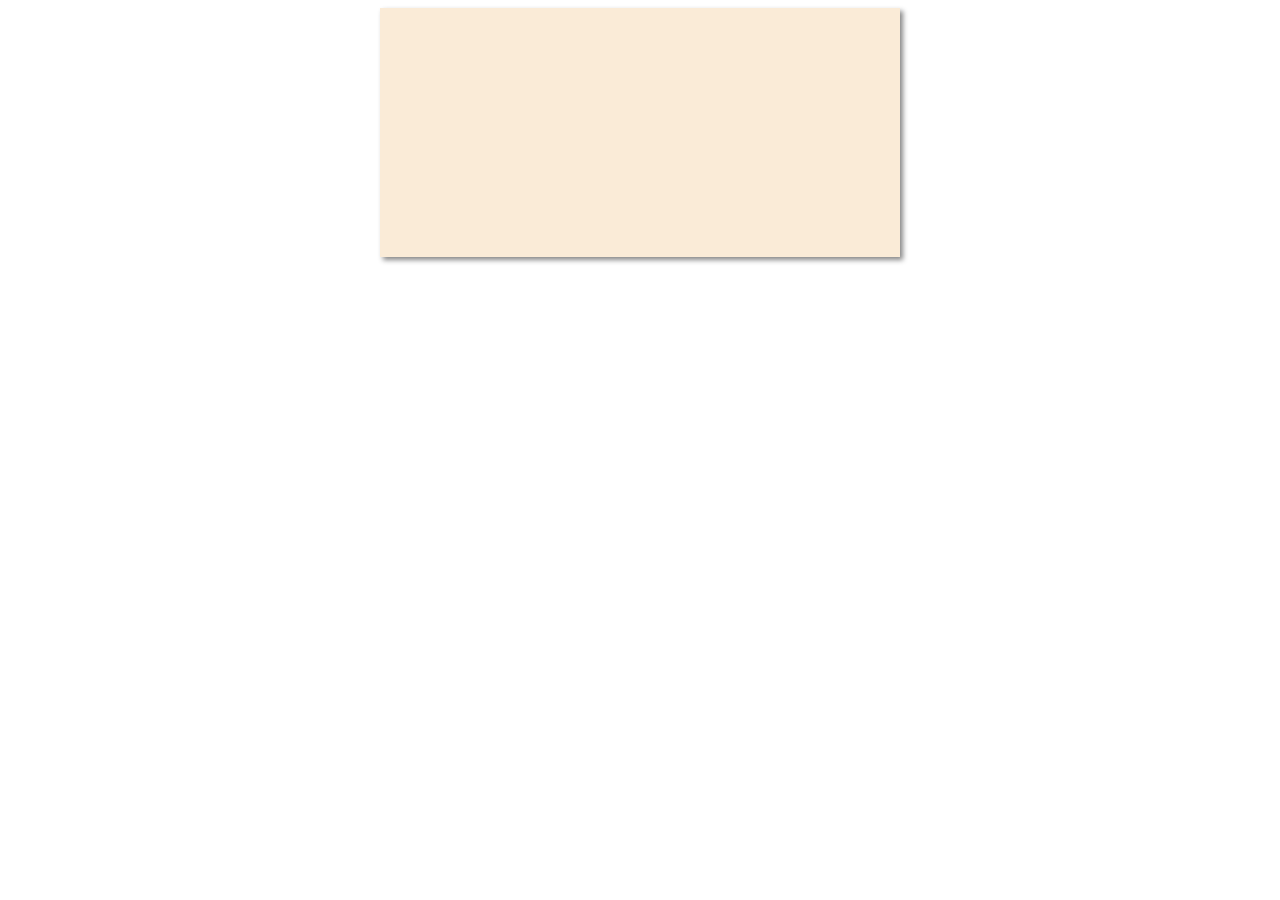
==== video.html @ b25032e7 "Nova página e vídeo incorporado" ====
<!DOCTYPE html>
<html lang="pt-br">
<head>
    <meta charset="UTF-8">
    <meta name="viewport" content="width=device-width, initial-scale=1.0">
    <title>Vídeo</title>
    <link rel="stylesheet" href="estilos/style.css">
</head>
<body style="align-content: center;">
    <main>
        <iframe width="400" height="225" src="https://www.youtube.com/embed/uMNAwvu3Awg" title="kibença news" frameborder="0" allow="accelerometer; autoplay; clipboard-write; encrypted-media; gyroscope; picture-in-picture; web-share" referrerpolicy="strict-origin-when-cross-origin" allowfullscreen></iframe>
    </main>
</body>
</html>
---- estilos/style.css ----
* {
    font-family: Arial, Helvetica, sans-serif;
    font-size: 16px;
    color: #3E251E;
}

body {
    background-color: white;
}

.esq {
    text-align: left;
    font-size: 10px;
    display: inline-block;
}

.cent {
    text-align: center;
    font-size: 10px;
    display: inline-block;
}

.dir {
    text-align: right;
    font-size: 10px;
    display: inline-block;
}

main {
    background-color: antiquewhite;
    width: 500px;
    margin: auto;
    padding: 10px;
    box-shadow: 3px 3px 5px rgba(0, 0, 0, 0.473);
}
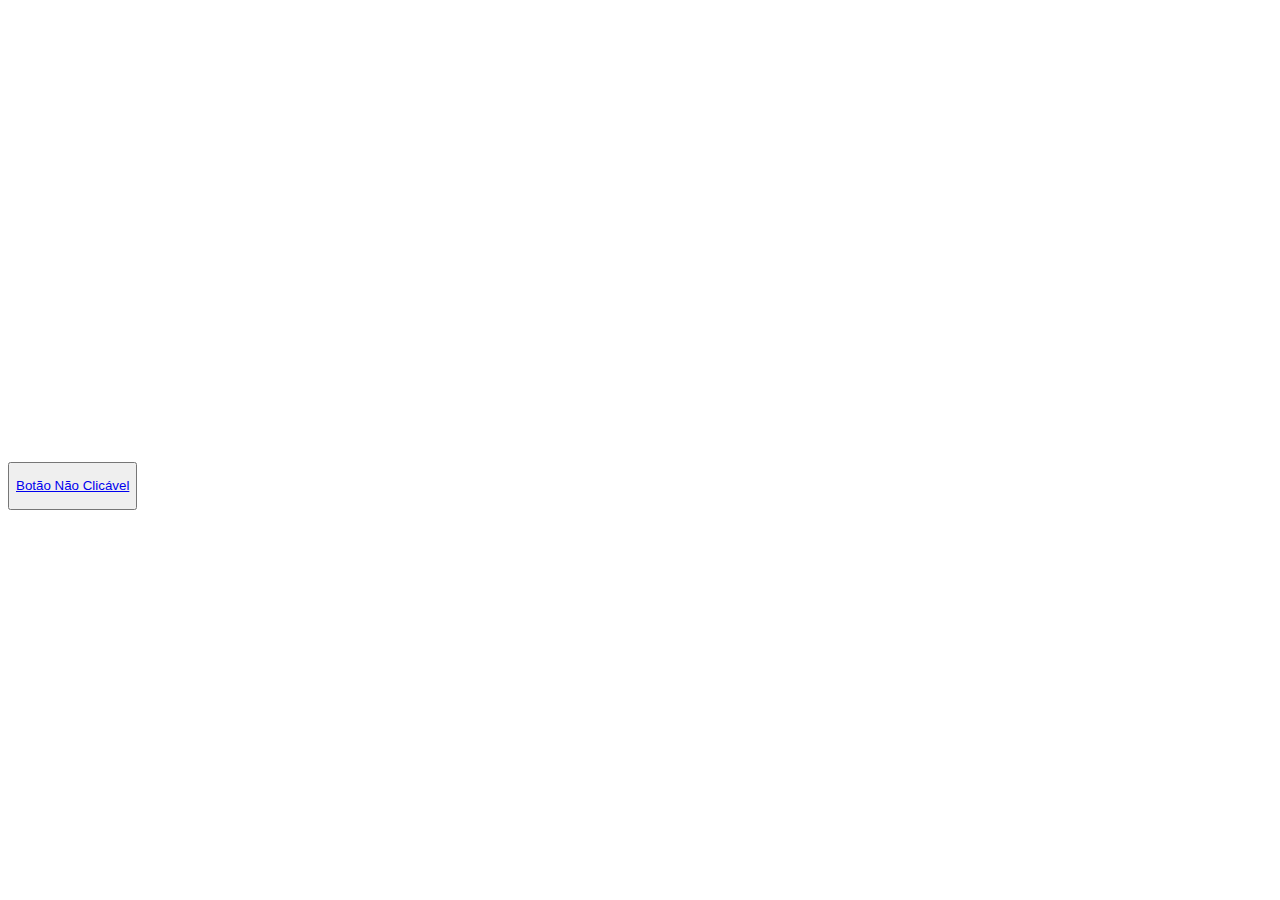
==== commit 69799285: "Correção de Conflito e Nova Página" ====
--- a/video.html
+++ b/video.html
@@ -1,14 +1,29 @@
 <!DOCTYPE html>
 <html lang="pt-br">
+
 <head>
     <meta charset="UTF-8">
     <meta name="viewport" content="width=device-width, initial-scale=1.0">
-    <title>Vídeo</title>
-    <link rel="stylesheet" href="estilos/style.css">
+    <title>Último Vídeo do Kibença News</title>
+    <!--<link rel="stylesheet" href="estilos/style.css">-->
 </head>
-<body style="align-content: center;">
+
+<body>
+
     <main>
-        <iframe width="400" height="225" src="https://www.youtube.com/embed/uMNAwvu3Awg" title="kibença news" frameborder="0" allow="accelerometer; autoplay; clipboard-write; encrypted-media; gyroscope; picture-in-picture; web-share" referrerpolicy="strict-origin-when-cross-origin" allowfullscreen></iframe>
+
+        <iframe width="800" height="450" src="https://www.youtube.com/embed/uMNAwvu3Awg" title="kibença news" frameborder="0" allow="accelerometer; autoplay; clipboard-write; encrypted-media; gyroscope; picture-in-picture; web-share" referrerpolicy="strict-origin-when-cross-origin" allowfullscreen></iframe>
+
     </main>
+
+    <footer>
+        <button>
+            <a href="video2.html">
+                <p>Botão Não Clicável</p>
+            </a>
+        </button>
+    </footer>
+
 </body>
+
 </html>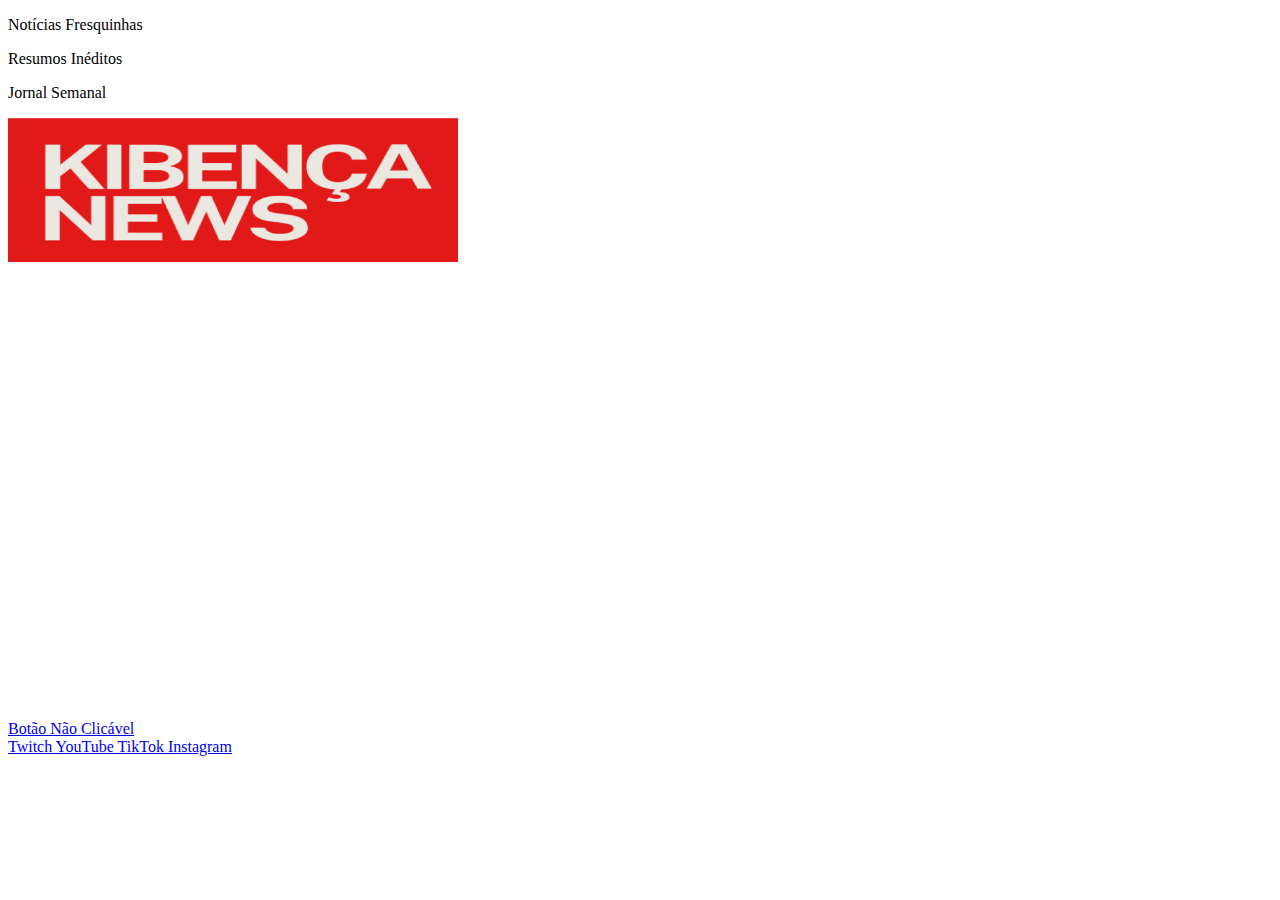
==== commit 09195445: "Conteúdo Pronto" ====
--- a/video.html
+++ b/video.html
@@ -10,18 +10,54 @@
 
 <body>
 
+    <header>
+        <p>Notícias Fresquinhas</p>
+        <p>Resumos Inéditos</p>
+        <p>Jornal Semanal</p>
+    </header>
+    
     <main>
+   
+        <section>
+            <img width="450" src="imagens/kibençanews.png" alt="Logo do Kibença News">
+        </section>
 
-        <iframe width="800" height="450" src="https://www.youtube.com/embed/uMNAwvu3Awg" title="kibença news" frameborder="0" allow="accelerometer; autoplay; clipboard-write; encrypted-media; gyroscope; picture-in-picture; web-share" referrerpolicy="strict-origin-when-cross-origin" allowfullscreen></iframe>
+        <section>
+            <iframe width="800" height="450" src="https://www.youtube.com/embed/uMNAwvu3Awg" title="kibença news" frameborder="0" allow="accelerometer; autoplay; clipboard-write; encrypted-media; gyroscope; picture-in-picture; web-share" referrerpolicy="strict-origin-when-cross-origin" allowfullscreen></iframe>
+        </section>
 
     </main>
 
     <footer>
-        <button>
+
+        <section>
+    
             <a href="video2.html">
-                <p>Botão Não Clicável</p>
+                Botão Não Clicável
             </a>
-        </button>
+    
+        </section>
+
+        <section>
+
+            <a href="https://twitch.tv/pastor_do_gta">
+                Twitch
+            </a>
+        
+            <a href="https://www.youtube.com/@pastordogta">
+                YouTube
+            </a>
+
+            <a href="https://www.tiktok.com/@pastordogta">
+                TikTok
+            </a>
+
+            <a href="https://www.instagram.com/pastor_do_gtarp/">
+                Instagram
+            </a>
+            
+        </section>
+        
     </footer>
 
 </body>
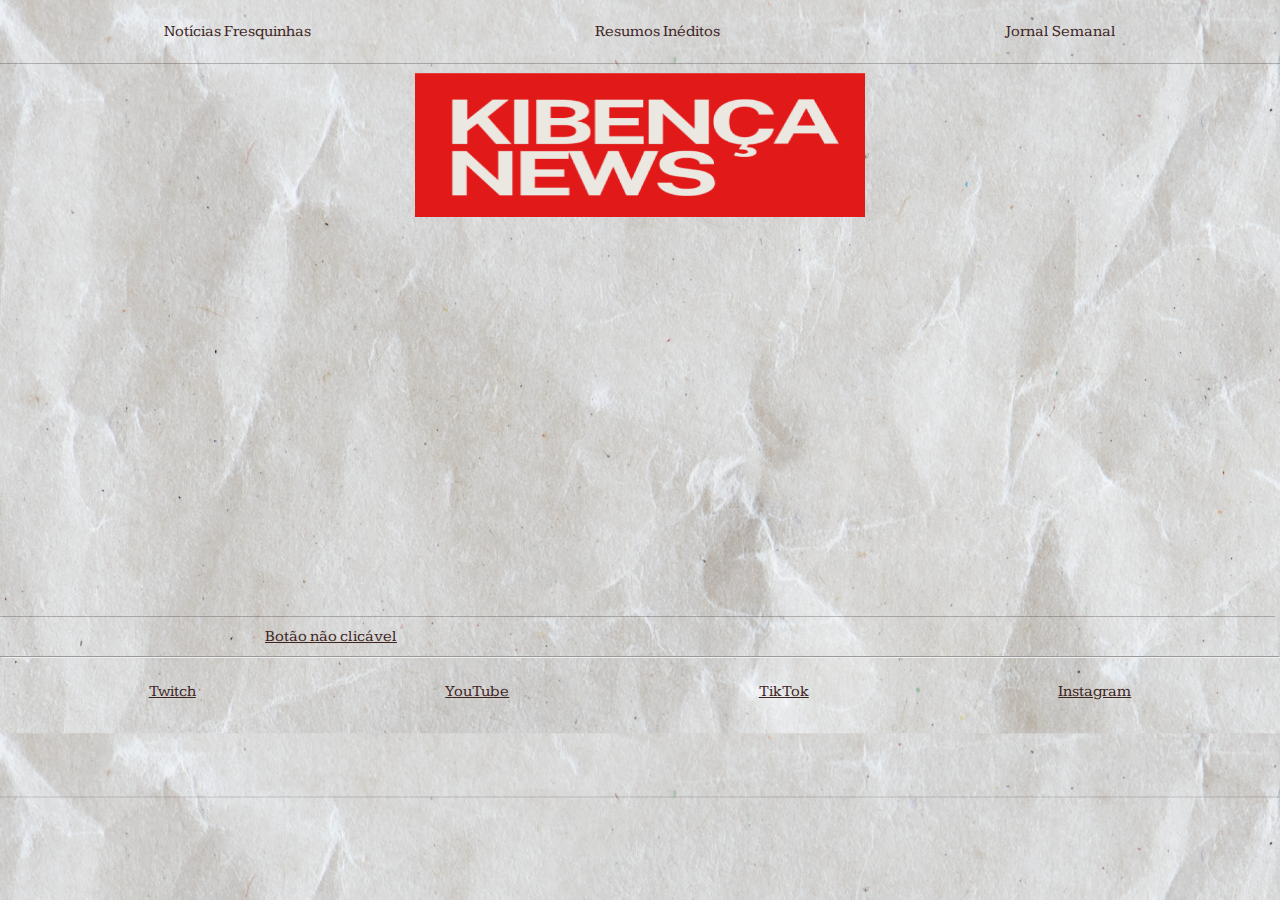
==== commit 91eb8c58: "Design Finalizado" ====
--- a/video.html
+++ b/video.html
@@ -5,12 +5,12 @@
     <meta charset="UTF-8">
     <meta name="viewport" content="width=device-width, initial-scale=1.0">
     <title>Último Vídeo do Kibença News</title>
-    <!--<link rel="stylesheet" href="estilos/style.css">-->
+    <link rel="stylesheet" type="text/css" href="estilos/style.css">
 </head>
 
 <body>
 
-    <header>
+    <header class="cabecalho">
         <p>Notícias Fresquinhas</p>
         <p>Resumos Inéditos</p>
         <p>Jornal Semanal</p>
@@ -19,44 +19,43 @@
     <main>
    
         <section>
-            <img width="450" src="imagens/kibençanews.png" alt="Logo do Kibença News">
+            <img class="logokibenca" src="imagens/kibençanews.png" alt="Logo do Kibença News">
         </section>
 
         <section>
-            <iframe width="800" height="450" src="https://www.youtube.com/embed/uMNAwvu3Awg" title="kibença news" frameborder="0" allow="accelerometer; autoplay; clipboard-write; encrypted-media; gyroscope; picture-in-picture; web-share" referrerpolicy="strict-origin-when-cross-origin" allowfullscreen></iframe>
+
+            <section>
+                <iframe class="video" src="https://www.youtube.com/embed/uMNAwvu3Awg" title="kibença news" frameborder="0" allow="accelerometer; autoplay; clipboard-write; encrypted-media; gyroscope; picture-in-picture; web-share" referrerpolicy="strict-origin-when-cross-origin" allowfullscreen></iframe>
+            </section>
+    
+            <section>
+                <a href="video2.html">
+                    Botão não clicável
+                </a>
+            </section>
+
         </section>
 
     </main>
 
+    <hr>
     <footer>
 
-        <section>
-    
-            <a href="video2.html">
-                Botão Não Clicável
-            </a>
-    
-        </section>
+        <a href="https://twitch.tv/pastor_do_gta">
+            Twitch
+        </a>
 
-        <section>
+        <a href="https://www.youtube.com/@pastordogta">
+            YouTube
+        </a>
 
-            <a href="https://twitch.tv/pastor_do_gta">
-                Twitch
-            </a>
-        
-            <a href="https://www.youtube.com/@pastordogta">
-                YouTube
-            </a>
+        <a href="https://www.tiktok.com/@pastordogta">
+            TikTok
+        </a>
 
-            <a href="https://www.tiktok.com/@pastordogta">
-                TikTok
-            </a>
-
-            <a href="https://www.instagram.com/pastor_do_gtarp/">
-                Instagram
-            </a>
-            
-        </section>
+        <a href="https://www.instagram.com/pastor_do_gtarp/">
+            Instagram
+        </a>
         
     </footer>
 
--- a/estilos/style.css
+++ b/estilos/style.css
@@ -1,35 +1,96 @@
+@charset "UTF-8";
+@import url('https://fonts.googleapis.com/css2?family=Kaisei+Tokumin&family=Kameron:wght@400..700&display=swap');
+
+/*
+// <uniquifier>: Use a unique and descriptive class name
+// <weight>: Use a value from 400 to 700
+
+.kameron-<uniquifier> {
+  font-family: "Kameron", serif;
+  font-optical-sizing: auto;
+  font-weight: <weight>;
+  font-style: normal;
+}
+
+.kaisei-tokumin-regular {
+    font-family: "Kaisei Tokumin", serif;
+    font-weight: 400;
+    font-style: normal;
+  }
+*/
+
 * {
-    font-family: Arial, Helvetica, sans-serif;
-    font-size: 16px;
+    margin: 0;
+    padding: 0;
+    box-sizing: border-box;
+    font-family: "Kameron", serif;
     color: #3E251E;
 }
 
 body {
-    background-color: white;
-}
-
-.esq {
-    text-align: left;
-    font-size: 10px;
-    display: inline-block;
-}
-
-.cent {
-    text-align: center;
-    font-size: 10px;
-    display: inline-block;
-}
-
-.dir {
-    text-align: right;
-    font-size: 10px;
-    display: inline-block;
+    font-size: 100%;
+    background-image: url(../imagens/fundo.png);
+    background-size: cover;
 }
 
 main {
-    background-color: antiquewhite;
-    width: 500px;
-    margin: auto;
     padding: 10px;
-    box-shadow: 3px 3px 5px rgba(0, 0, 0, 0.473);
+    display: flex;
+    flex-direction: column;
+    align-items: center;
+    justify-content: space-around;
 }
+
+.cabecalho {
+    display: flex;
+    flex-direction: row;
+    align-items: center;
+    justify-content: space-around;
+    padding: 22px;
+}
+
+.logokibenca {
+    width: 450px;
+}
+
+.novidades {
+    display: flex;
+    flex-direction: row;
+    align-items: center;
+    justify-content: space-around;
+    padding: 22px;
+}
+
+.conteudo-novidades {
+    margin-right: 50px;
+    align-items: center;
+    display: flex;
+    flex-direction: column;
+
+}
+
+.jornal {
+    width: 350px;
+    height: 450px;
+}
+
+.video {
+    width: 750px;
+    height: 400px;
+}
+
+.botao-video {
+    background-color: red;
+    border-radius: 5px;
+    border-color: red;
+    font-family: "Kameron", serif;
+    color: white;
+}
+
+footer {
+    display: flex;
+    flex-direction: row;
+    align-items: center;
+    justify-content: space-around;
+    padding: 24px;
+}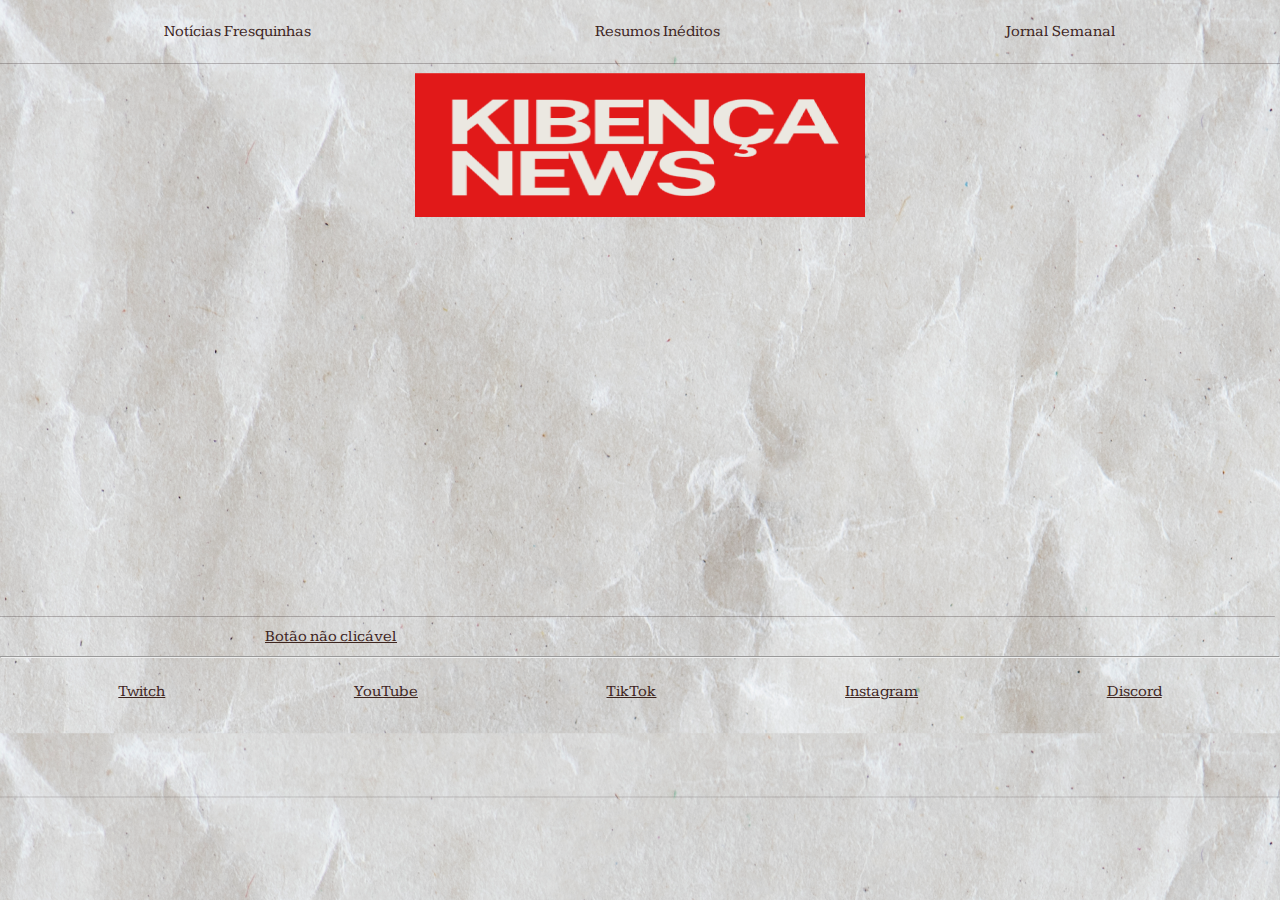
==== commit ebb8f91e: "Adicionando Link do Discord" ====
--- a/video.html
+++ b/video.html
@@ -56,9 +56,13 @@
         <a href="https://www.instagram.com/pastor_do_gtarp/">
             Instagram
         </a>
+
+        <a href="https://discord.gg/SeVZDnad6B">
+            Discord
+        </a>
         
     </footer>
 
 </body>
 
-</html>+</html>
--- a/estilos/style.css
+++ b/estilos/style.css
@@ -82,8 +82,7 @@
 .botao-video {
     background-color: red;
     border-radius: 5px;
-    border-color: red;
-    font-family: "Kameron", serif;
+    border: solid red;
     color: white;
 }
 
@@ -93,4 +92,4 @@
     align-items: center;
     justify-content: space-around;
     padding: 24px;
-}+}
